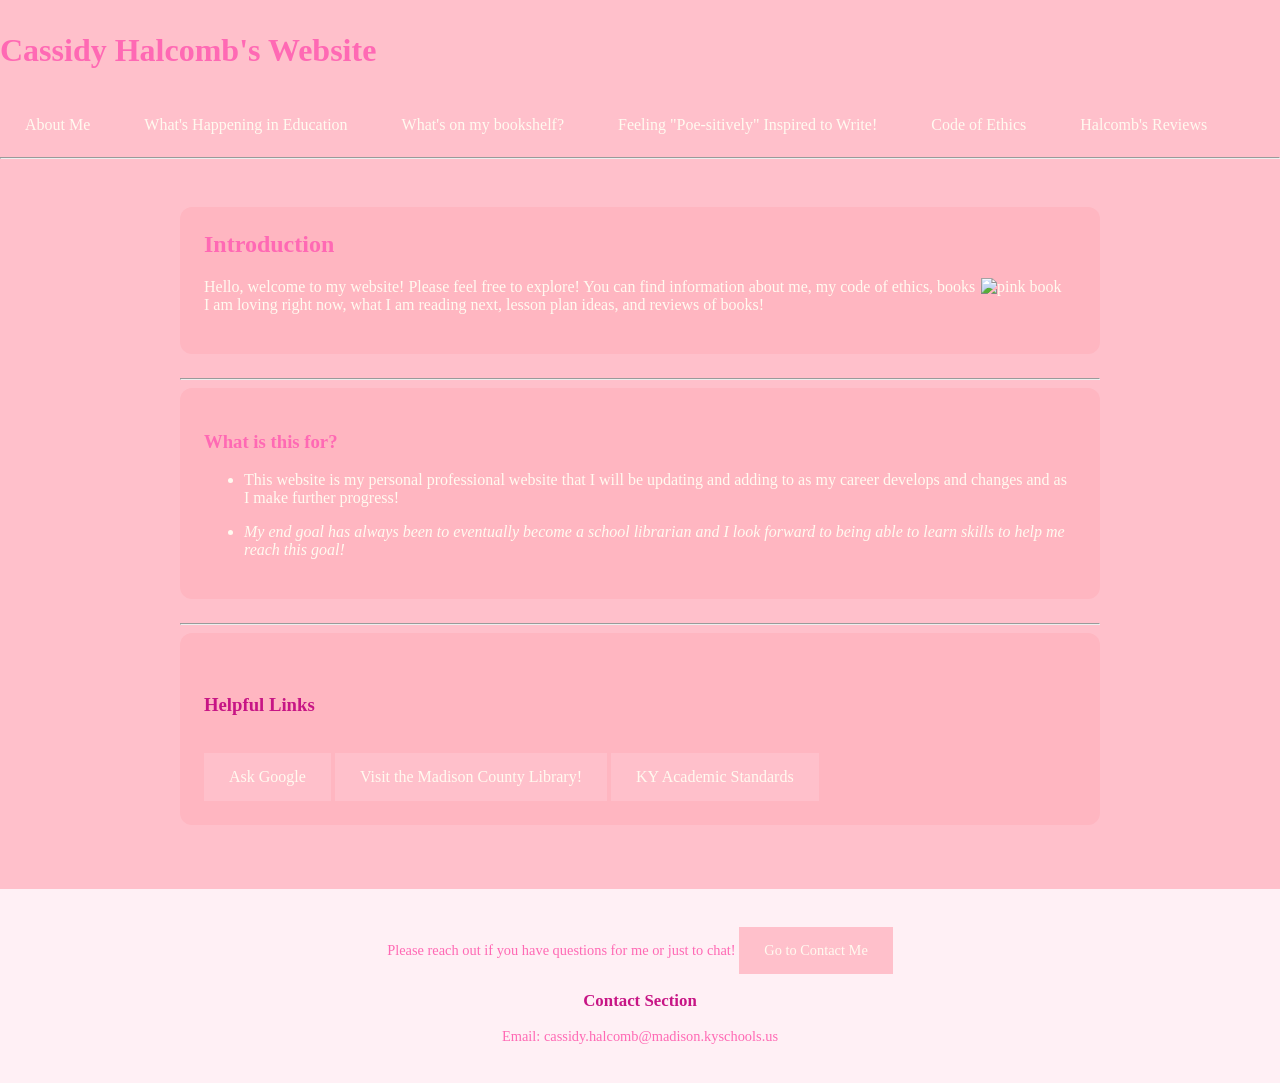
==== index.html @ 7873ef1d "Add files via upload" ====
<!DOCTYPE html>
<html>
<head> 
	<meta charset="utf-8">
	<meta name="viewport" content="width=device-width, initial-scale=1">
	<title> Cassidy Halcomb's Website </title>
	<link rel="stylesheet" href="styles.css" type="text/css">
</head>
<body>
	<style>
		body {background-image: url('https://wallpapers.com/images/hd/pink-solid-color-364gx2fy3h6alydq.jpg');
		background-size: cover;}
		</style>
	<H1><p style="color:hotpink;"> Cassidy Halcomb's Website</H1>
		<style>
			a:link, a:visited{
				background-color: pink;
				color:#FFFAF0;
				padding:15px 25px;
				text-align: center;
				text-decoration: none;
				display: inline-block;
			}
			a:hover, a:active {
				background-color: violet;
			}
			</style>
			<nav>
		<a href="about me.html">About Me</a>
	<a href="whatshappeninginedu.html">What's Happening in Education</a>
			<a href="whatsonmyshelf.html"> What's on my bookshelf?</a>
			<a href="blog&thoughts.html"> Feeling "Poe-sitively" Inspired to Write!</a>
			<a href="codeofethics.html"> Code of Ethics</a>
			<a href="halcombreviews.html"> Halcomb's Reviews</a>
		</nav>
		<hr>
		<main>
			<section>
			<H2>Introduction </H2>
	<img src="https://usagif.com/wp-content/uploads/gifs/book-95.gif" alt="pink book"
	style='float:right;width:95px;height:95px;'>
	<P>Hello, welcome to my website! Please feel free to explore! You can find information about me, my code of ethics, books I am loving right now, what I am reading next, lesson plan ideas, and reviews of books!
	</section>
	<hr>
	<section>
	<H3><p style="color:hotpink;"> <strong> What is this for?</strong></h3>
		<ul>
		<li><p>This website is my personal professional website that I will be updating and adding to as my career develops and changes and as I make further progress!</p></li>
	<li><em> My end goal has always been to eventually become a school librarian and I look forward to being able to learn skills to help me reach this goal!</em></li>
</ul>
</section>
	<hr>
	<section>
		<br><h3><p style="color:#C71585;"><b>Helpful Links</b></h3></br>
	<nav> <a href=https://www.google.com/?client=safari target="_blank">Ask Google</a>
		<a href=https://www.madisonlibrary.org/locations/richmond target="_blank">Visit the Madison County Library!</a>
		<a href=https://www.education.ky.gov/curriculum/standards/kyacadstand target="_blank">KY Academic Standards</a>
	</nav>
</section>
</main>
<footer>
	<p><p style="color:hotpink;">Please reach out if you have questions for me or just to chat! <a href="#contat"> Go to Contact Me</a></p>
	<h3 id="contact"><p style="color:#C71585;">Contact Section</h3>
	<p><p style="color:hotpink;">Email: cassidy.halcomb@madison.kyschools.us</p>
</footer>
</body>
</html>
---- styles.css ----
* {box-sizing:border-box;}
body {
	font-family: Georgia, "Times New Roman", serif;
	margin: 0;
	background: pink;
	color: #FFFaF0;
}
header {
	background: linear-gradient(120deg, #FF69B4, #FFF0F5);
	color: #FFB6C1;
	padding: 60px 20px;
	text-align: center;
}
main {
	max-width:960px;
	margin: 0 auto;
	padding: 40px 20px;
}
section {
	background: #FFB6C1;
		border-radius: 12px;
		padding: 24px;
		margin-bottom: 24px;
		box-shadow: 0 10px 25px rgba (15, 23, 42, 0.08);
}
section h2 {
	margin-top: 0;
	color: #FF69B4;
}
footer {
	padding: 24px;
	text-align: center;
	background: #FFF0F5;
	font-size: 0.9rem;
}
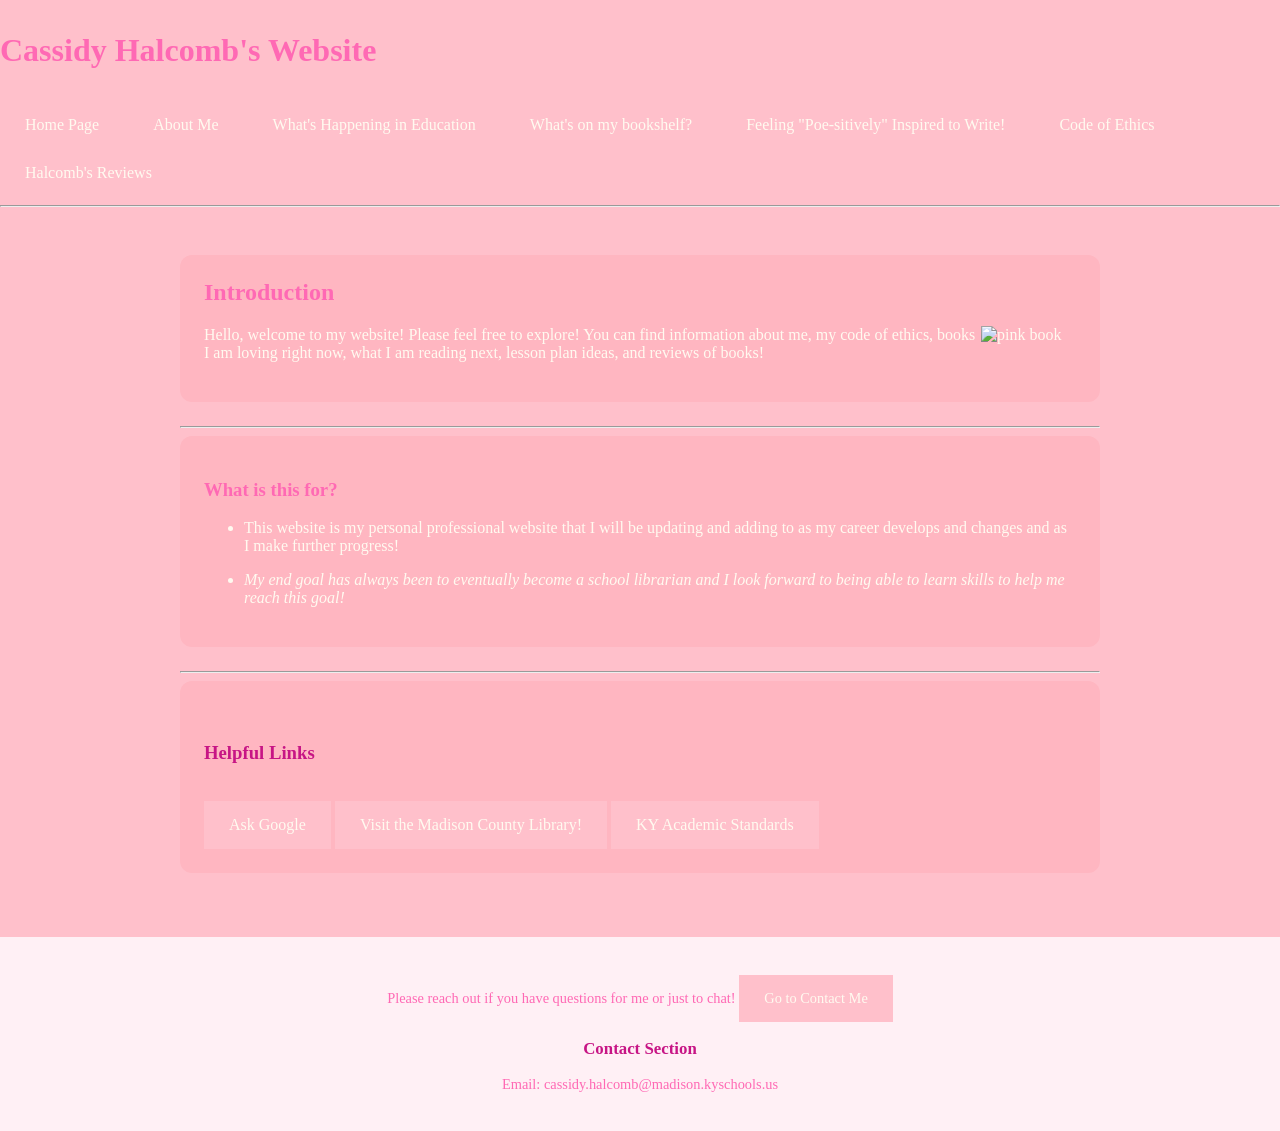
==== commit 0a0d23a2: "Update index.html" ====
--- a/index.html
+++ b/index.html
@@ -26,6 +26,7 @@
 			}
 			</style>
 			<nav>
+				<a href="index.html">Home Page</a>
 		<a href="about me.html">About Me</a>
 	<a href="whatshappeninginedu.html">What's Happening in Education</a>
 			<a href="whatsonmyshelf.html"> What's on my bookshelf?</a>
@@ -64,4 +65,4 @@
 	<p><p style="color:hotpink;">Email: cassidy.halcomb@madison.kyschools.us</p>
 </footer>
 </body>
-</html>+</html>
